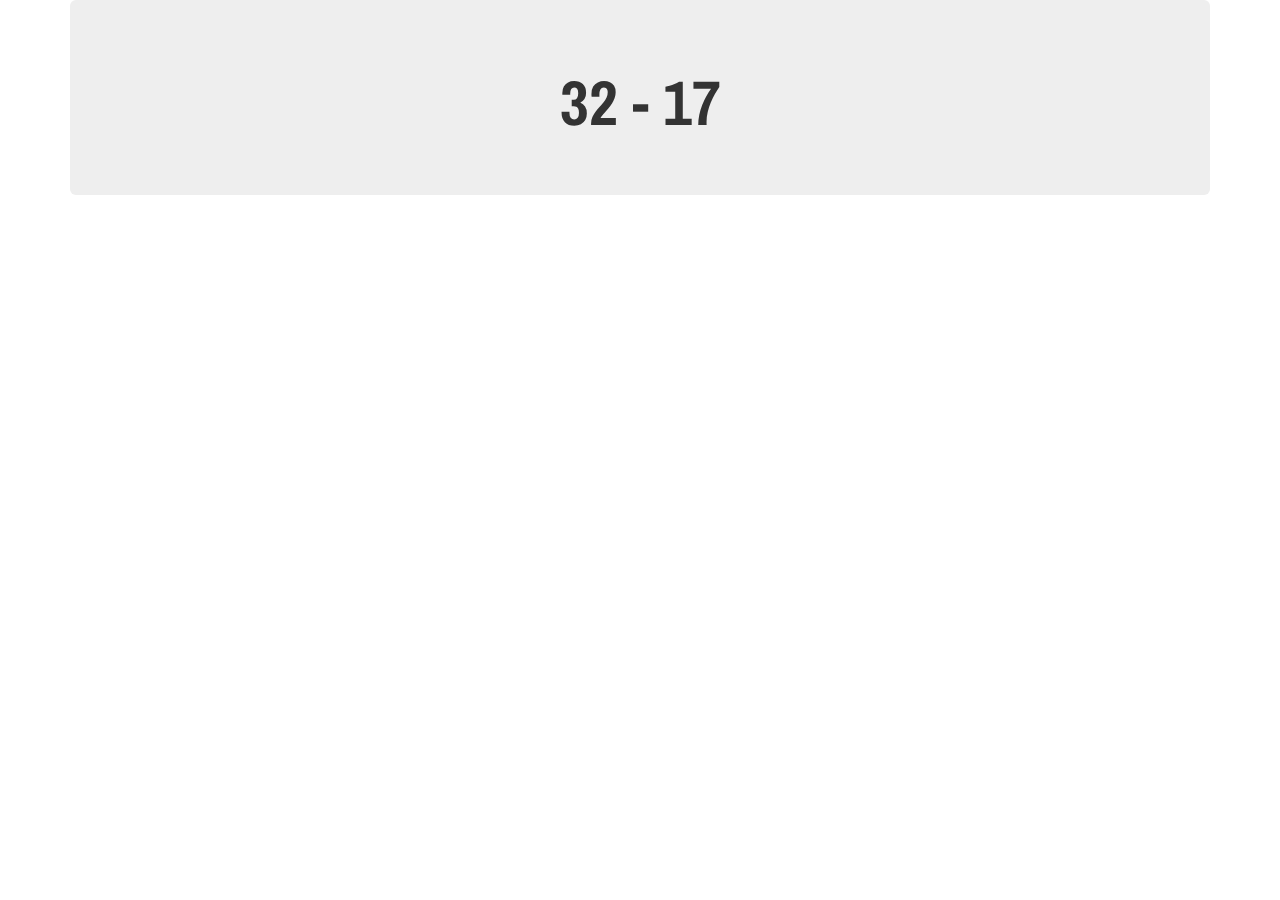
==== index.html @ a67c67f0 "first commit" ====
<!DOCTYPE html>
<html lang="en">
<head>
<meta charset="utf-8">
<meta http-equiv="X-UA-Compatible" content="IE=edge">
<meta name="viewport" content="width=device-width, initial-scale=1">
<title>32 - 17</title>
<meta name="description" content="Made thoughtful following testicular cancer, now enjoying life through simple pleasures">
<meta name="keywords" content="testicular cancer stage 1 seminoma single speed mountain bike simple simplicity distractions 32:17 32 17 thirtytwo seventeen">
<link rel="shortcut icon" href=favicon.ico type="image/x-icon">
<meta name="viewport" content="width+device-width, initial-scale=1.0">
<link rel="stylesheet" href="https://maxcdn.bootstrapcdn.com/bootstrap/3.3.5/css/bootstrap.min.css">
<link href='https://fonts.googleapis.com/css?family=Archivo+Narrow:400,700' rel='stylesheet' type='text/css'>
<link href = "css/styles.css" rel = "stylesheet">
<link rel="stylesheet" href="http://maxcdn.bootstrapcdn.com/font-awesome/4.3.0/css/font-awesome.min.css">
</head>
<body>

<!-- jumbotron -->
    <div class = "container">
        <div class = "jumbotron">
            <h1 class="text-center">
32 - 17
            </h1>
            

        </div>
    </div>

<footer>
</footer>
</body>       
</html>
---- css/styles.css ----
h1 { font-family: 'Archivo Narrow', sans-serif; font-weight: 700; }
p { font-family: 'Archivo Narrow', sans-serif; font-weight: 400; }
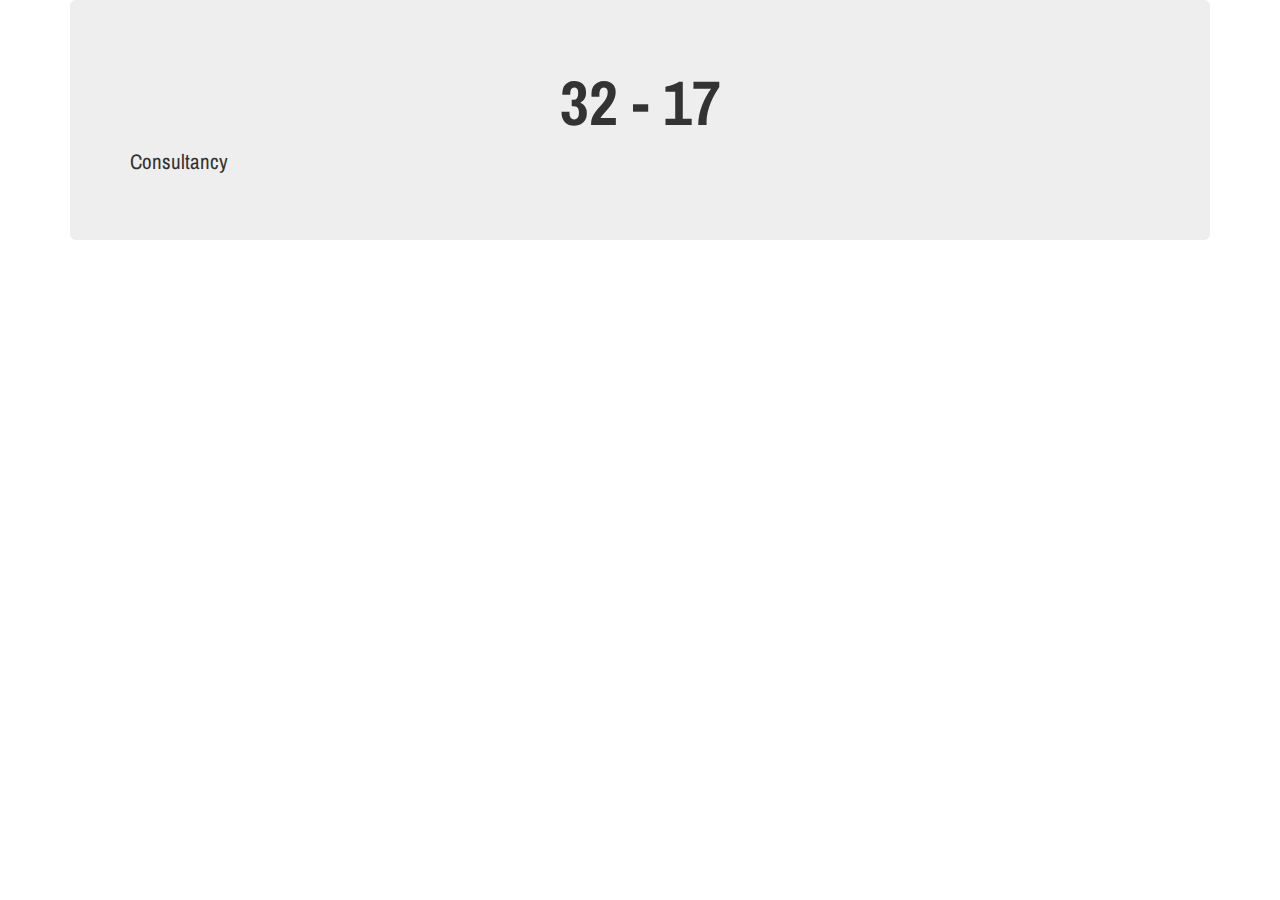
==== commit f06d80ba: "Added text" ====
--- a/index.html
+++ b/index.html
@@ -23,7 +23,7 @@
 32 - 17
             </h1>
             
-
+<p>Consultancy</p>
         </div>
     </div>
 
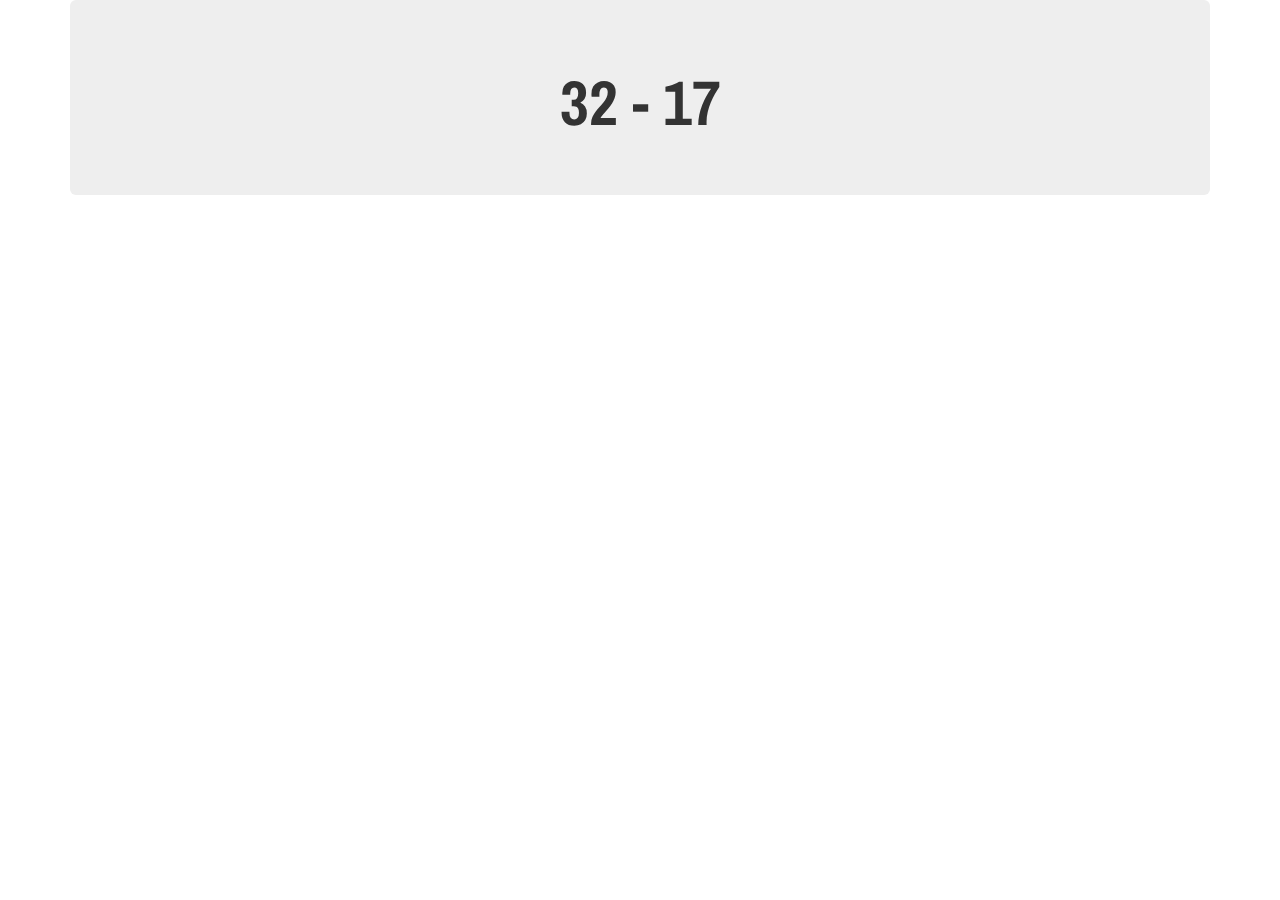
==== commit a50f952a: "removed paragraph" ====
--- a/index.html
+++ b/index.html
@@ -23,7 +23,6 @@
 32 - 17
             </h1>
             
-<p>Consultancy</p>
         </div>
     </div>
 
